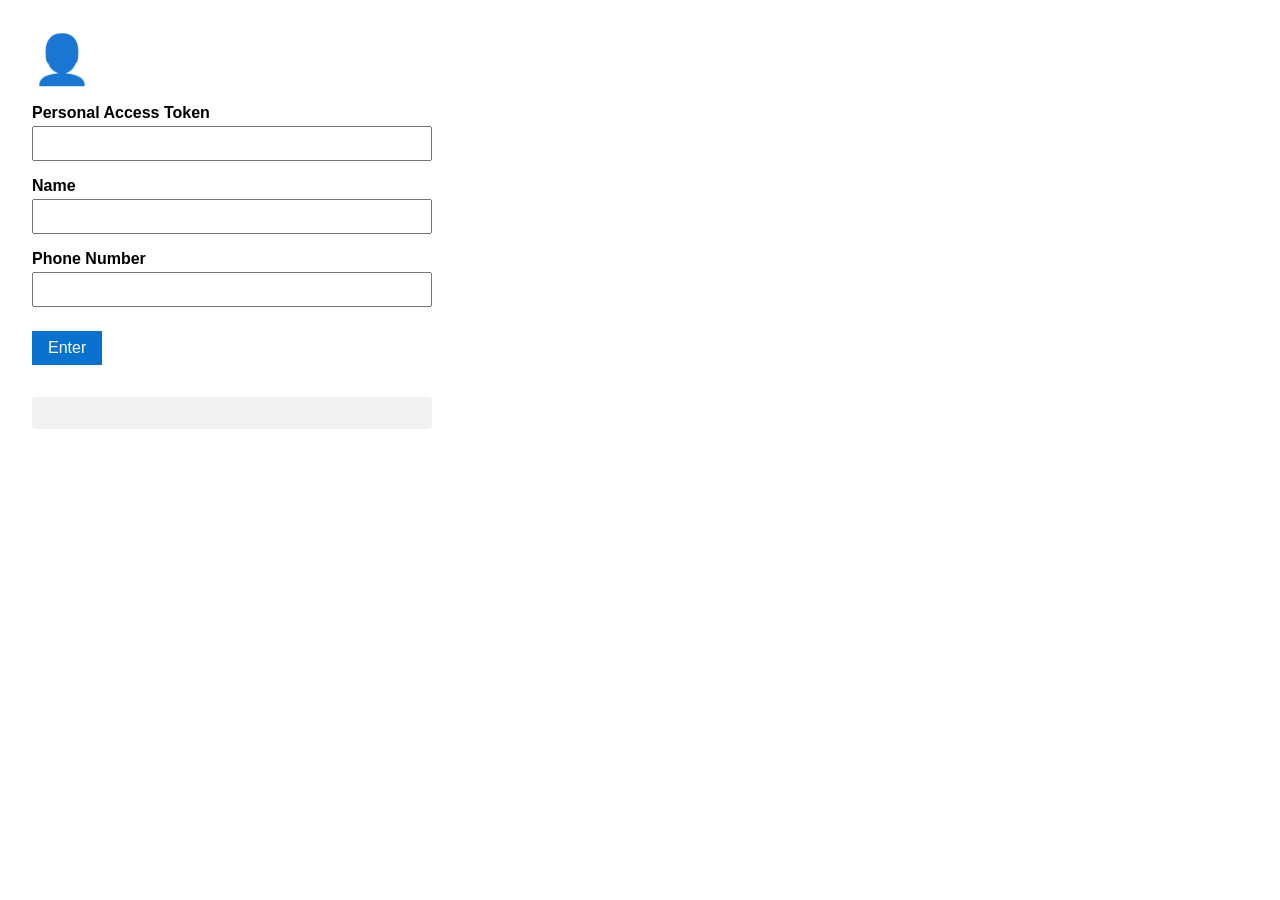
==== data.html @ 0fb5cfd0 "Create data.html" ====
<!DOCTYPE html>
<html lang="en">
<head>
  <meta charset="UTF-8" />
  <meta name="viewport" content="width=device-width, initial-scale=1" />
  <title>Profile and Appointment Form with Token</title>
  <style>
    body {
      font-family: Arial, sans-serif;
      margin: 2rem;
      max-width: 400px;
    }
    .profile-icon {
      font-size: 48px;
      color: #0971ce; /* Cisco Medium Blue */
      margin-bottom: 1rem;
    }
    label {
      display: block;
      margin-top: 1rem;
      font-weight: bold;
    }
    input[type="text"], input[type="tel"], input[type="password"] {
      width: 100%;
      padding: 0.5rem;
      margin-top: 0.25rem;
      box-sizing: border-box;
    }
    button {
      margin-top: 1.5rem;
      padding: 0.5rem 1rem;
      background-color: #0971ce;
      color: white;
      border: none;
      cursor: pointer;
      font-size: 1rem;
    }
    button:disabled {
      background-color: #ccc;
      cursor: not-allowed;
    }
    #log {
      margin-top: 2rem;
      white-space: pre-wrap;
      background-color: #f2f2f2;
      padding: 1rem;
      border-radius: 4px;
      font-family: monospace;
      max-height: 300px;
      overflow-y: auto;
    }
  </style>
</head>
<body>

  <div class="profile-icon" aria-label="Profile Icon" role="img">👤</div>

  <form id="profileForm" aria-label="Profile and Appointment Form">
    <label for="tokenInput">Personal Access Token</label>
    <input type="password" id="tokenInput" name="AccessToken" required aria-required="true" autocomplete="off" />

    <label for="nameInput">Name</label>
    <input type="text" id="nameInput" name="Name" required aria-required="true" />

    <label for="phoneInput">Phone Number</label>
    <input type="tel" id="phoneInput" name="Phone_number" required aria-required="true" pattern="[\d\s\-\+\(\)]+" />

    <button type="submit" id="submitBtn">Enter</button>
  </form>

  <div id="log" aria-live="polite" aria-atomic="true"></div>

  <script>
    const form = document.getElementById('profileForm');
    const log = document.getElementById('log');
    const submitBtn = document.getElementById('submitBtn');

    // Airtable API URLs
    const AIRTABLE_API_URL_PATIENT = 'https://api.airtable.com/v0/app8Rf3IzGBNlLSKy/Patient_Records';
    const AIRTABLE_API_URL_APPOINTMENTS = 'https://api.airtable.com/v0/app8Rf3IzGBNlLSKy/Appointments';

    // Utility: Generate random numeric string of given length
    function generateRandomNumericId(length) {
      let result = '';
      for (let i = 0; i < length; i++) {
        result += Math.floor(Math.random() * 10);
      }
      return result;
    }

    // Utility: Generate random date within current month in ISO format YYYY-MM-DD
    function generateRandomDateThisMonth() {
      const now = new Date();
      const year = now.getFullYear();
      const month = now.getMonth(); // 0-based
      const daysInMonth = new Date(year, month + 1, 0).getDate();
      const randomDay = Math.floor(Math.random() * daysInMonth) + 1;
      const date = new Date(year, month, randomDay);
      return date.toISOString().split('T')[0];
    }

    // Append message to log area
    function appendLog(message) {
      log.textContent += message + '
';
      log.scrollTop = log.scrollHeight;
    }

    form.addEventListener('submit', async (event) => {
      event.preventDefault();
      submitBtn.disabled = true;
      log.textContent = '';

      const token = form.AccessToken.value.trim();
      const name = form.Name.value.trim();
      const phone = form.Phone_number.value.trim();

      if (!token || !name || !phone) {
        appendLog('Please fill in Personal Access Token, Name, and Phone Number.');
        submitBtn.disabled = false;
        return;
      }

      // Generate IDs and date
      const patientId = generateRandomNumericId(6);
      const appointmentId = generateRandomNumericId(8);
      const appointmentDate = generateRandomDateThisMonth();

      appendLog('Starting API calls...');
      try {
        // First API call: Create Patient Record
        const patientResponse = await fetch(AIRTABLE_API_URL_PATIENT, {
          method: 'POST',
          headers: {
            'Authorization': 'Bearer ' + token,
            'Content-Type': 'application/json'
          },
          body: JSON.stringify({
            fields: {
              Patient_ID: patientId,
              Name: name,
              Phone_number: phone
            }
          })
        });

        if (!patientResponse.ok) {
          throw new Error(`Patient API call failed: ${patientResponse.status} ${patientResponse.statusText}`);
        }

        const patientData = await patientResponse.json();
        appendLog('Patient Record created:
' + JSON.stringify(patientData, null, 2));

        const patientRecordId = patientData.id;
        if (!patientRecordId) {
          throw new Error('Patient record ID missing in response.');
        }

        // Second API call: Create Appointment Record
        const appointmentResponse = await fetch(AIRTABLE_API_URL_APPOINTMENTS, {
          method: 'POST',
          headers: {
            'Authorization': 'Bearer ' + token,
            'Content-Type': 'application/json'
          },
          body: JSON.stringify({
            fields: {
              Appointment_ID: appointmentId,
              Can_Rebook: false,
              Date: appointmentDate,
              Patient_Records: [patientRecordId]
            }
          })
        });

        if (!appointmentResponse.ok) {
          throw new Error(`Appointment API call failed: ${appointmentResponse.status} ${appointmentResponse.statusText}`);
        }

        const appointmentData = await appointmentResponse.json();
        appendLog('Appointment Record created:
' + JSON.stringify(appointmentData, null, 2));

        appendLog('Both API calls completed successfully.');
      } catch (error) {
        appendLog('Error: ' + error.message);
      } finally {
        submitBtn.disabled = false;
      }
    });
  </script>

</body>
</html>
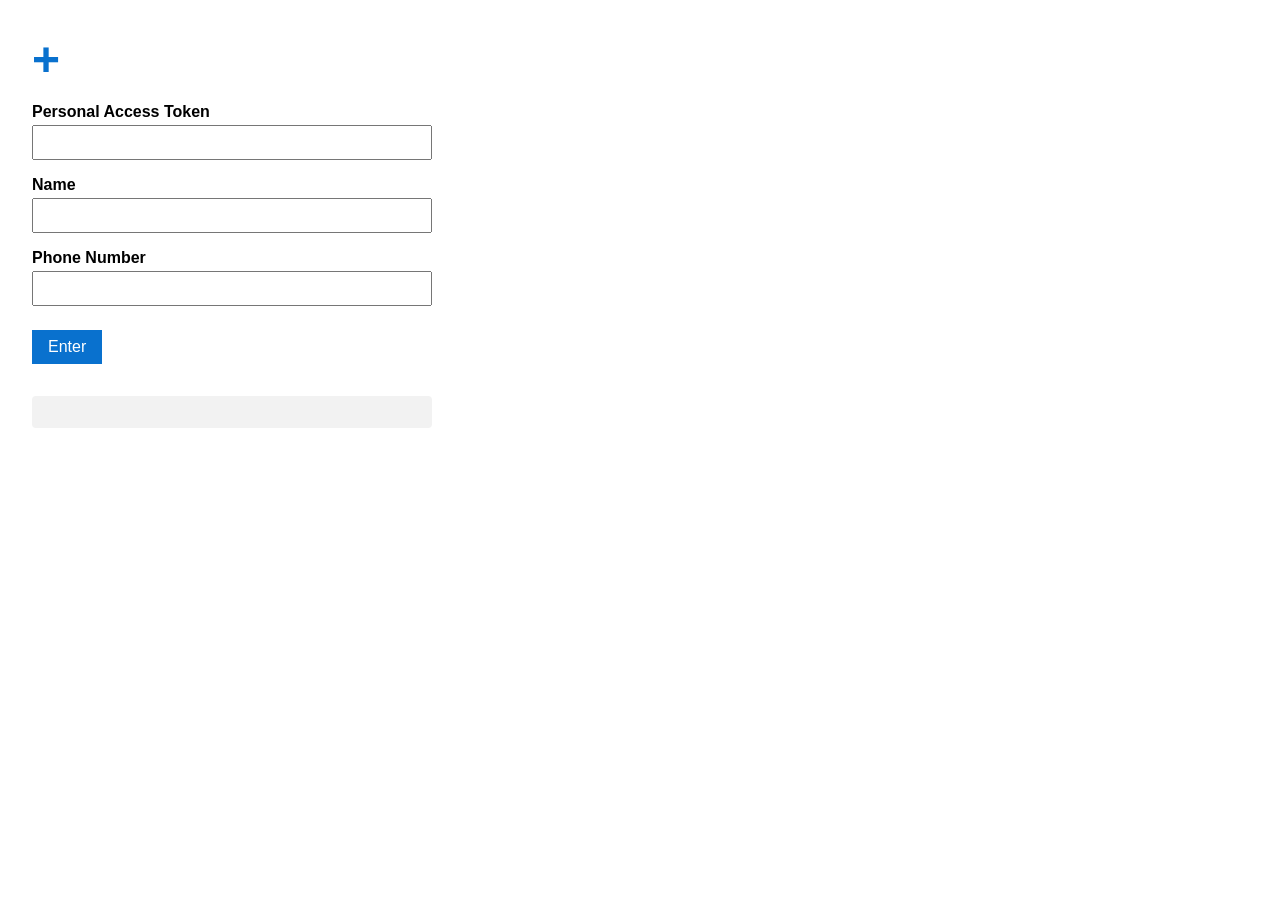
==== commit 62111a8d: "Update data.html" ====
--- a/data.html
+++ b/data.html
@@ -53,7 +53,7 @@
 </head>
 <body>
 
-  <div class="profile-icon" aria-label="Profile Icon" role="img">👤</div>
+  <div class="profile-icon" aria-label="Profile Icon" role="img"><b>+</b></div>
 
   <form id="profileForm" aria-label="Profile and Appointment Form">
     <label for="tokenInput">Personal Access Token</label>
@@ -101,8 +101,7 @@
 
     // Append message to log area
     function appendLog(message) {
-      log.textContent += message + '
-';
+      log.textContent += message + '';
       log.scrollTop = log.scrollHeight;
     }
 
@@ -149,8 +148,7 @@
         }
 
         const patientData = await patientResponse.json();
-        appendLog('Patient Record created:
-' + JSON.stringify(patientData, null, 2));
+        appendLog('Patient Record created:' + JSON.stringify(patientData, null, 2));
 
         const patientRecordId = patientData.id;
         if (!patientRecordId) {
@@ -179,8 +177,7 @@
         }
 
         const appointmentData = await appointmentResponse.json();
-        appendLog('Appointment Record created:
-' + JSON.stringify(appointmentData, null, 2));
+        appendLog('Appointment Record created:' + JSON.stringify(appointmentData, null, 2));
 
         appendLog('Both API calls completed successfully.');
       } catch (error) {
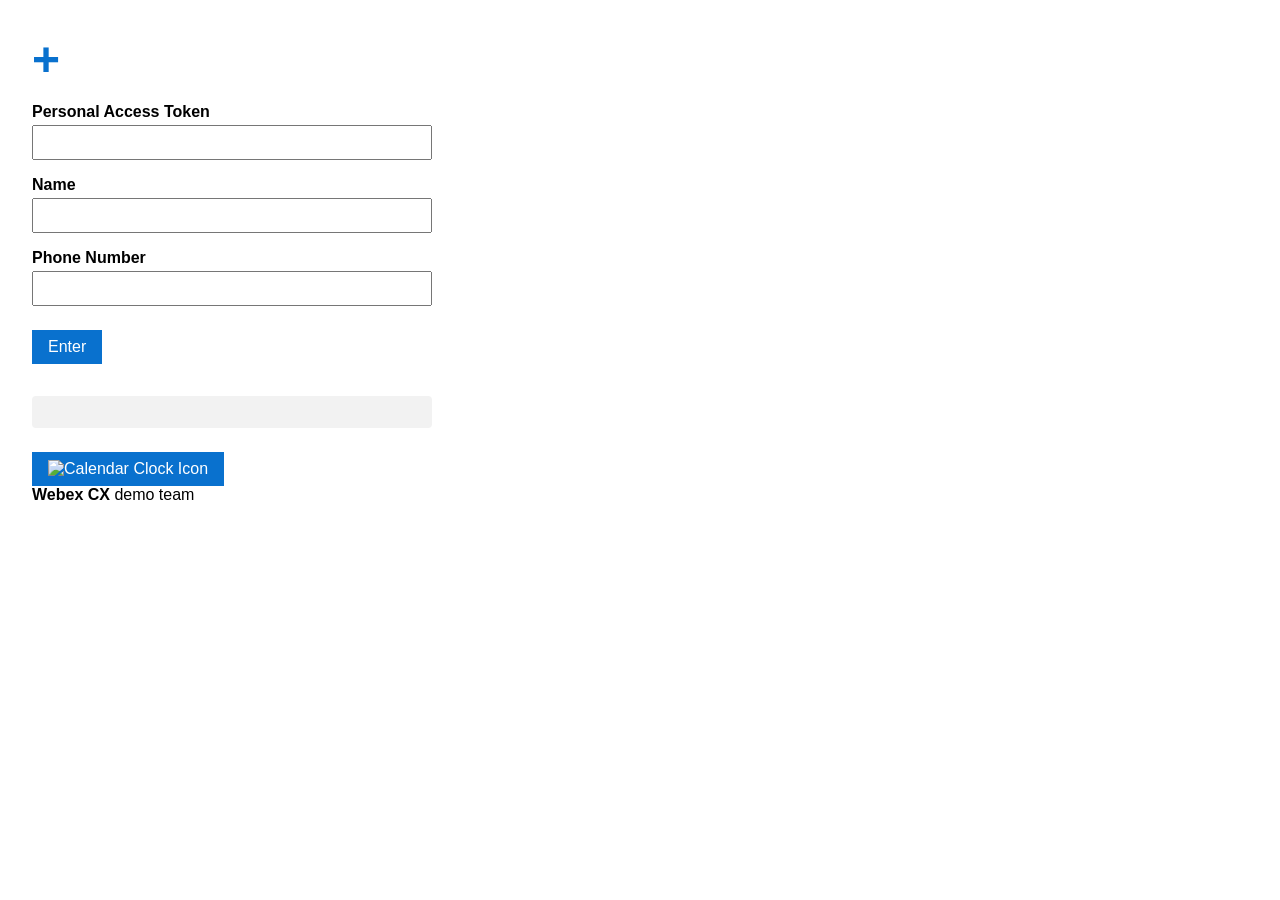
==== commit 37d6b1ea: "Update data.html" ====
--- a/data.html
+++ b/data.html
@@ -69,6 +69,15 @@
   </form>
 
   <div id="log" aria-live="polite" aria-atomic="true"></div>
+
+  <footer>
+    <a href="/barnsleytt_appt_launcher" aria-label="Open Barnsley Appointment Launcher">
+      <button type="button" class="footer-button">
+      <img src="https://awsprodemailassets.s3.amazonaws.com/0ae1dbc4-e5aa-46c3-8aed-55995aabf5b7/299096_calendar_clock_icon_9678716967568990.png" alt="Calendar Clock Icon" />
+      </button>
+    </a>
+    <div><b>Webex CX</b> demo team</div>
+  </footer>
 
   <script>
     const form = document.getElementById('profileForm');
@@ -165,7 +174,7 @@
           body: JSON.stringify({
             fields: {
               Appointment_ID: appointmentId,
-              Can_Rebook: false,
+              Can_Rebook: "true",
               Date: appointmentDate,
               Patient_Records: [patientRecordId]
             }
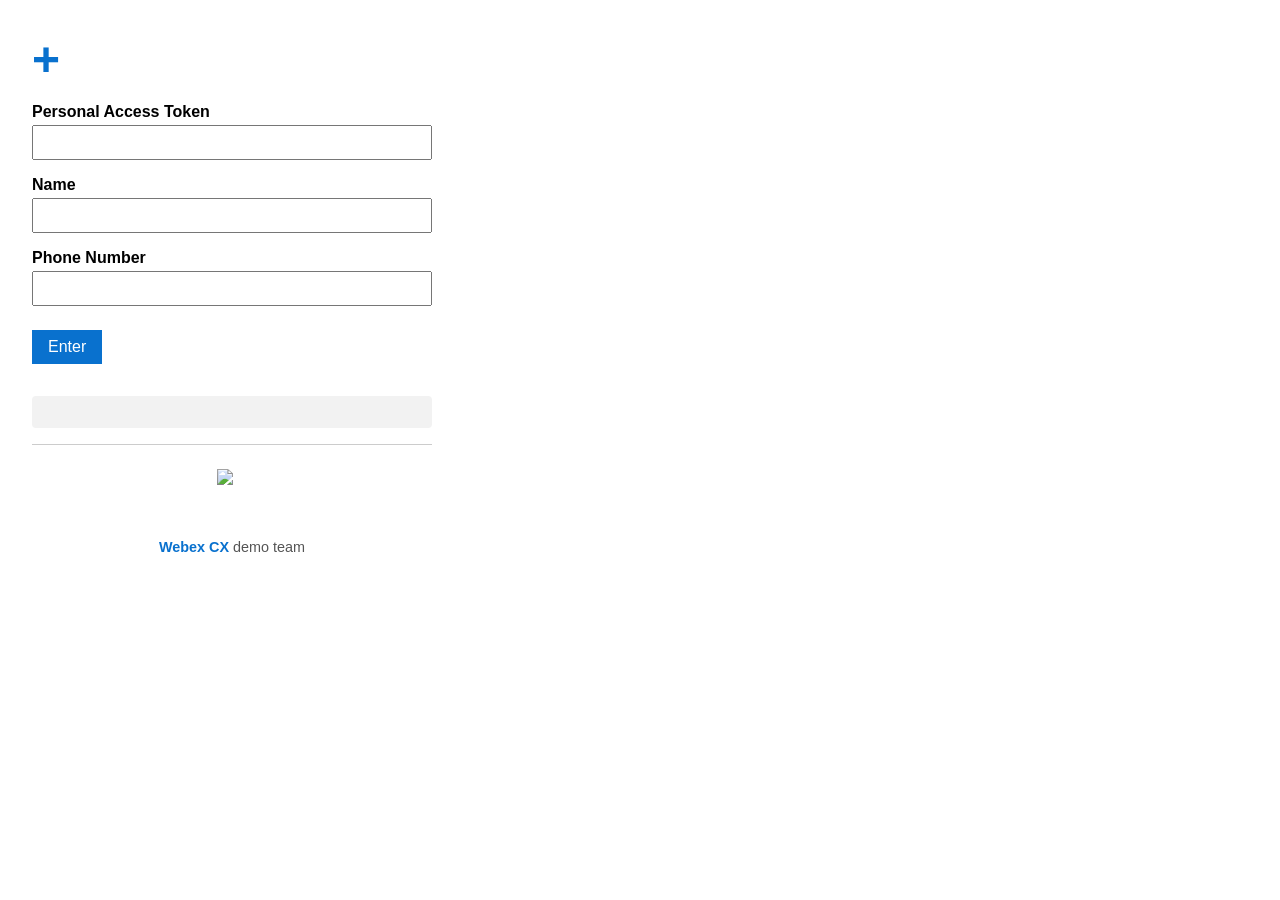
==== commit b6501cd9: "Update data.html" ====
--- a/data.html
+++ b/data.html
@@ -49,6 +49,35 @@
       max-height: 300px;
       overflow-y: auto;
     }
+    footer {
+  width: 400px;
+  margin: 1rem auto 0 auto; /* centers footer and adds top margin */
+  padding-top: 1rem;
+  border-top: 1px solid #ccc;
+  text-align: center;
+  font-size: 0.9rem;
+  color: #555;
+}
+
+footer b {
+  color: #0971ce;
+}
+
+.footer-button {
+  margin-top: 0.5rem;
+  background: none;
+  border: none;
+  cursor: pointer;
+  padding: 0;
+  display: inline-block;
+}
+
+.footer-button img {
+  max-width: 30px;
+  height: auto;
+  display: block;
+  margin: 0 auto;
+}
   </style>
 </head>
 <body>
